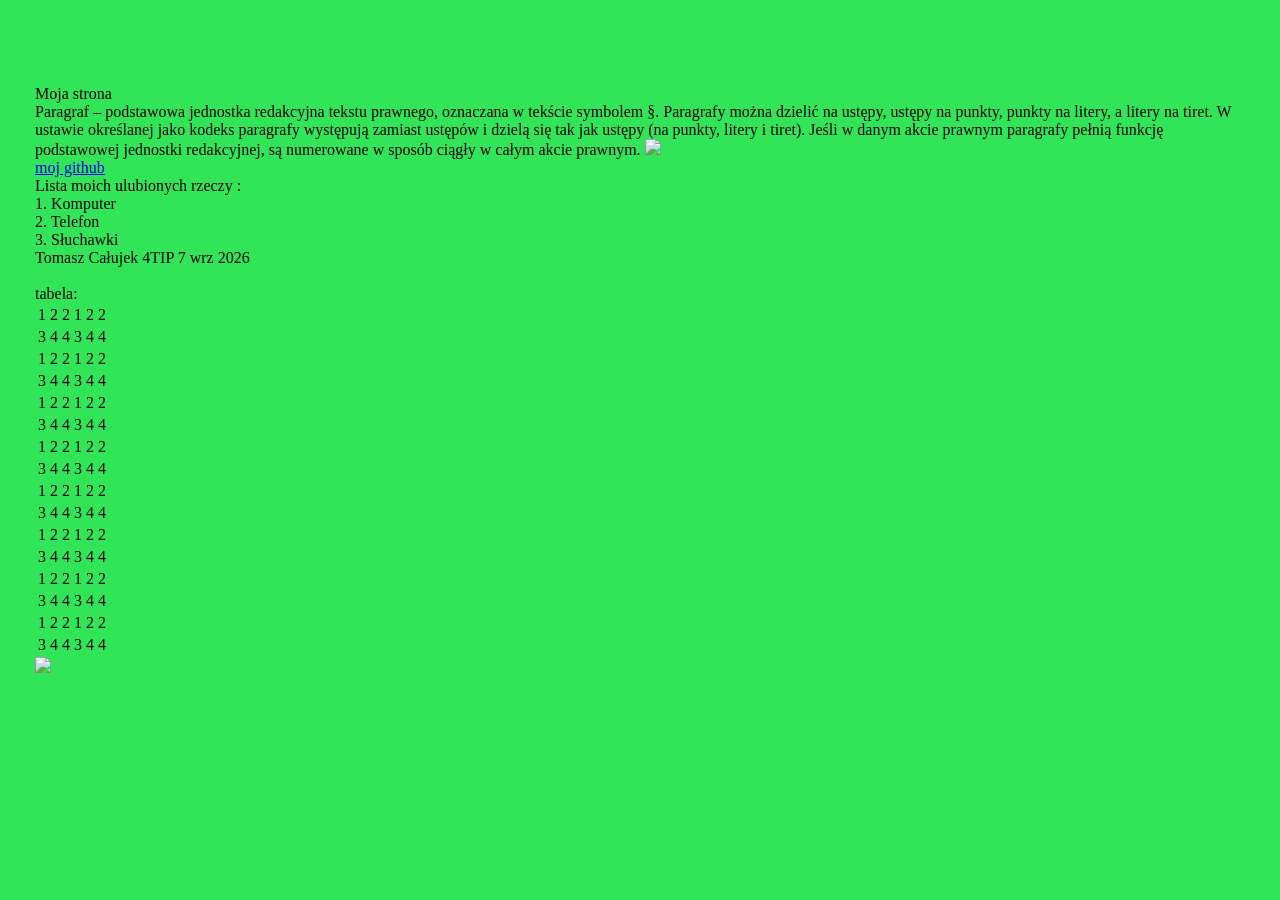
==== LAB1-zadanie_dla_chetnych/index.html @ f4a2565b "Changes to be committed: 	new file:   LAB1-zadanie_dla_chetnych/index.html#	new file:   LAB1-zadanie" ====
<!doctype html>
<html>
<head>
	<meta charset="utf-8">
	<meta name="description" content="opis">
    <link rel="stylesheet" href="style.css">
	<title>Moja strona</title>
</head>
<body>
    <h>Moja strona</h1></br>
    Paragraf – podstawowa jednostka redakcyjna tekstu prawnego, oznaczana w tekście symbolem §. Paragrafy można dzielić na ustępy, ustępy na punkty, punkty na litery, a litery na tiret. W ustawie określanej jako kodeks paragrafy występują zamiast ustępów i dzielą się tak jak ustępy (na punkty, litery i tiret). Jeśli w danym akcie prawnym paragrafy pełnią funkcję podstawowej jednostki redakcyjnej, są numerowane w sposób ciągły w całym akcie prawnym.
    <img src="/resources/3072-1.jpg"><br>
    <a href="https://github.com/tpmej/">moj github</a></br>
    Lista moich ulubionych rzeczy :</br>
    1. Komputer</br>
    2. Telefon</br>
    3. Słuchawki<br>
    <footer>Tomasz Całujek 4TIP 7 wrz 2026</footer><br>
    tabela:</br>
    <table>
        <tr>
            <td>
                1
            </td>
            <td>
                2
            </td>
            <td>
                2
            </td>
            <td>
                1
            </td>
            <td>
                2
            </td>
            <td>
                2
            </td>
        </tr>
        <tr>
            <td>
                3
            </td>
            <td>
                4
            </td>
            <td>
                4
            </td>
            <td>
                3
            </td>
            <td>
                4
            </td>
            <td>
                4
            </td>
        </tr>
        <tr>
            <td>
                1
            </td>
            <td>
                2
            </td>
            <td>
                2
            </td>
            <td>
                1
            </td>
            <td>
                2
            </td>
            <td>
                2
            </td>
        </tr>
        <tr>
            <td>
                3
            </td>
            <td>
                4
            </td>
            <td>
                4
            </td>
            <td>
                3
            </td>
            <td>
                4
            </td>
            <td>
                4
            </td>
        </tr>
        <tr>
            <td>
                1
            </td>
            <td>
                2
            </td>
            <td>
                2
            </td>
            <td>
                1
            </td>
            <td>
                2
            </td>
            <td>
                2
            </td>
        </tr>
        <tr>
            <td>
                3
            </td>
            <td>
                4
            </td>
            <td>
                4
            </td>
            <td>
                3
            </td>
            <td>
                4
            </td>
            <td>
                4
            </td>
        </tr>
        <tr>
            <td>
                1
            </td>
            <td>
                2
            </td>
            <td>
                2
            </td>
            <td>
                1
            </td>
            <td>
                2
            </td>
            <td>
                2
            </td>
        </tr>
        <tr>
            <td>
                3
            </td>
            <td>
                4
            </td>
            <td>
                4
            </td>
            <td>
                3
            </td>
            <td>
                4
            </td>
            <td>
                4
            </td>
        </tr>
        <tr>
            <td>
                1
            </td>
            <td>
                2
            </td>
            <td>
                2
            </td>
            <td>
                1
            </td>
            <td>
                2
            </td>
            <td>
                2
            </td>
        </tr>
        <tr>
            <td>
                3
            </td>
            <td>
                4
            </td>
            <td>
                4
            </td>
            <td>
                3
            </td>
            <td>
                4
            </td>
            <td>
                4
            </td>
        </tr>
        <tr>
            <td>
                1
            </td>
            <td>
                2
            </td>
            <td>
                2
            </td>
            <td>
                1
            </td>
            <td>
                2
            </td>
            <td>
                2
            </td>
        </tr>
        <tr>
            <td>
                3
            </td>
            <td>
                4
            </td>
            <td>
                4
            </td>
            <td>
                3
            </td>
            <td>
                4
            </td>
            <td>
                4
            </td>
        </tr>
        <tr>
            <td>
                1
            </td>
            <td>
                2
            </td>
            <td>
                2
            </td>
            <td>
                1
            </td>
            <td>
                2
            </td>
            <td>
                2
            </td>
        </tr>
        <tr>
            <td>
                3
            </td>
            <td>
                4
            </td>
            <td>
                4
            </td>
            <td>
                3
            </td>
            <td>
                4
            </td>
            <td>
                4
            </td>
        </tr>
        <tr>
            <td>
                1
            </td>
            <td>
                2
            </td>
            <td>
                2
            </td>
            <td>
                1
            </td>
            <td>
                2
            </td>
            <td>
                2
            </td>
        </tr>
        <tr>
            <td>
                3
            </td>
            <td>
                4
            </td>
            <td>
                4
            </td>
            <td>
                3
            </td>
            <td>
                4
            </td>
            <td>
                4
            </td>
        </tr>

    </table>
    <img src="/resources/benjamin-netanyahu-flip.gif">
</body>
</html>
---- LAB1-zadanie_dla_chetnych/style.css ----
body {
background-color: #31e458;
  font-family: 'Franklin Gothic Medium', 'Arial Narrow';
  display: flex;
  justify-content: center;
  padding-top: 50px;
  margin: 35px;
}

@keyframes obrot {
  from {
    transform: rotate(0deg);
  }
  to {
    transform: rotate(360deg);
  }
}

img {
  /* nazwa | czas pełnego obrotu | płynny ruch | nieskończona pętla */
  animation: obrot 3s linear infinite;
}
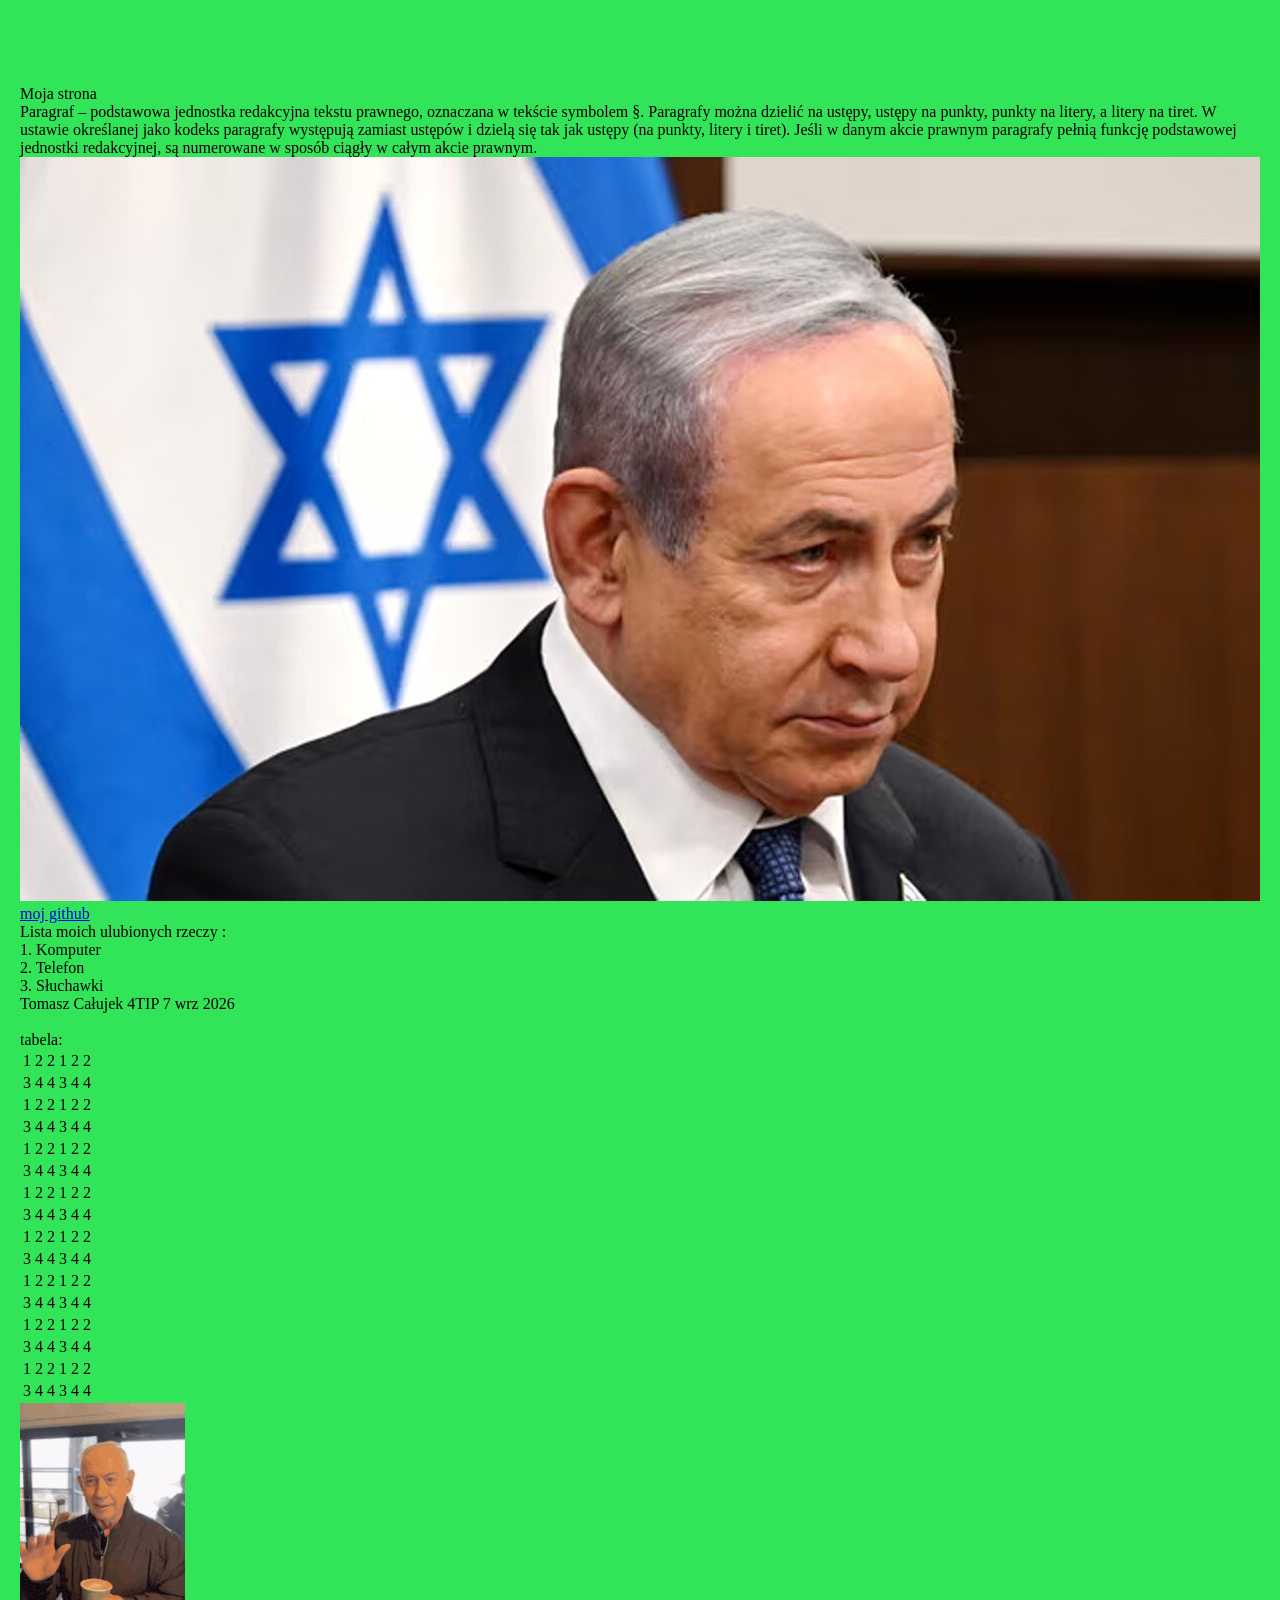
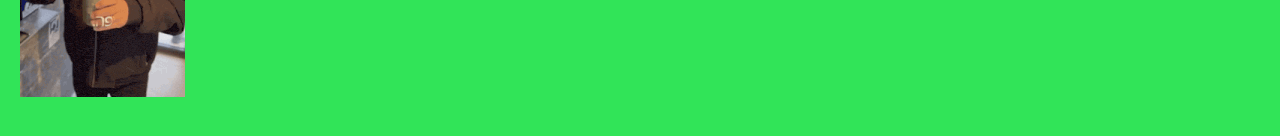
==== commit 5d281747: "Changes to be committed: 	modified:   LAB1-zadanie_dla_chetnych/index.html" ====
--- a/LAB1-zadanie_dla_chetnych/index.html
+++ b/LAB1-zadanie_dla_chetnych/index.html
@@ -9,7 +9,7 @@
 <body>
     <h>Moja strona</h1></br>
     Paragraf – podstawowa jednostka redakcyjna tekstu prawnego, oznaczana w tekście symbolem §. Paragrafy można dzielić na ustępy, ustępy na punkty, punkty na litery, a litery na tiret. W ustawie określanej jako kodeks paragrafy występują zamiast ustępów i dzielą się tak jak ustępy (na punkty, litery i tiret). Jeśli w danym akcie prawnym paragrafy pełnią funkcję podstawowej jednostki redakcyjnej, są numerowane w sposób ciągły w całym akcie prawnym.
-    <img src="/resources/3072-1.jpg"><br>
+    <img src="./resources/3072-1.jpg"><br>
     <a href="https://github.com/tpmej/">moj github</a></br>
     Lista moich ulubionych rzeczy :</br>
     1. Komputer</br>
@@ -340,6 +340,6 @@
         </tr>
 
     </table>
-    <img src="/resources/benjamin-netanyahu-flip.gif">
+    <img src="./resources/benjamin-netanyahu-flip.gif">
 </body>
 </html>
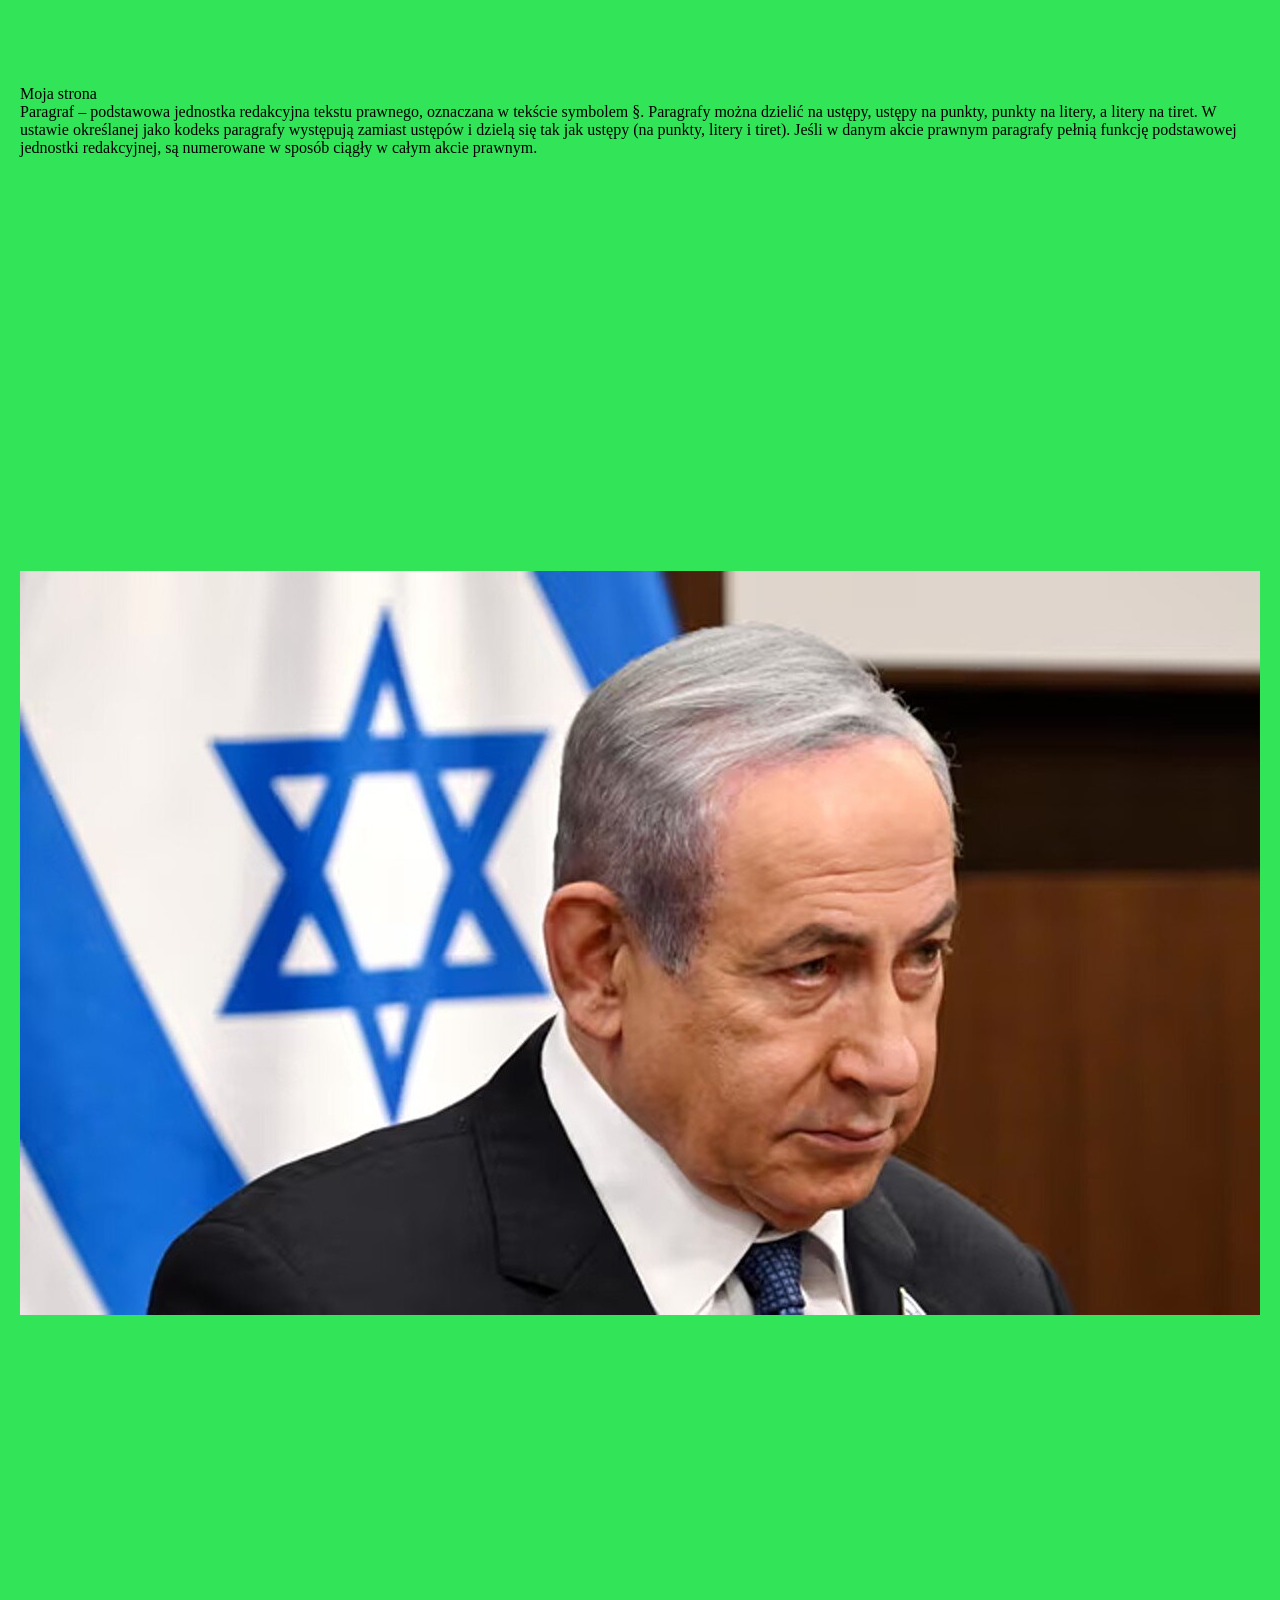
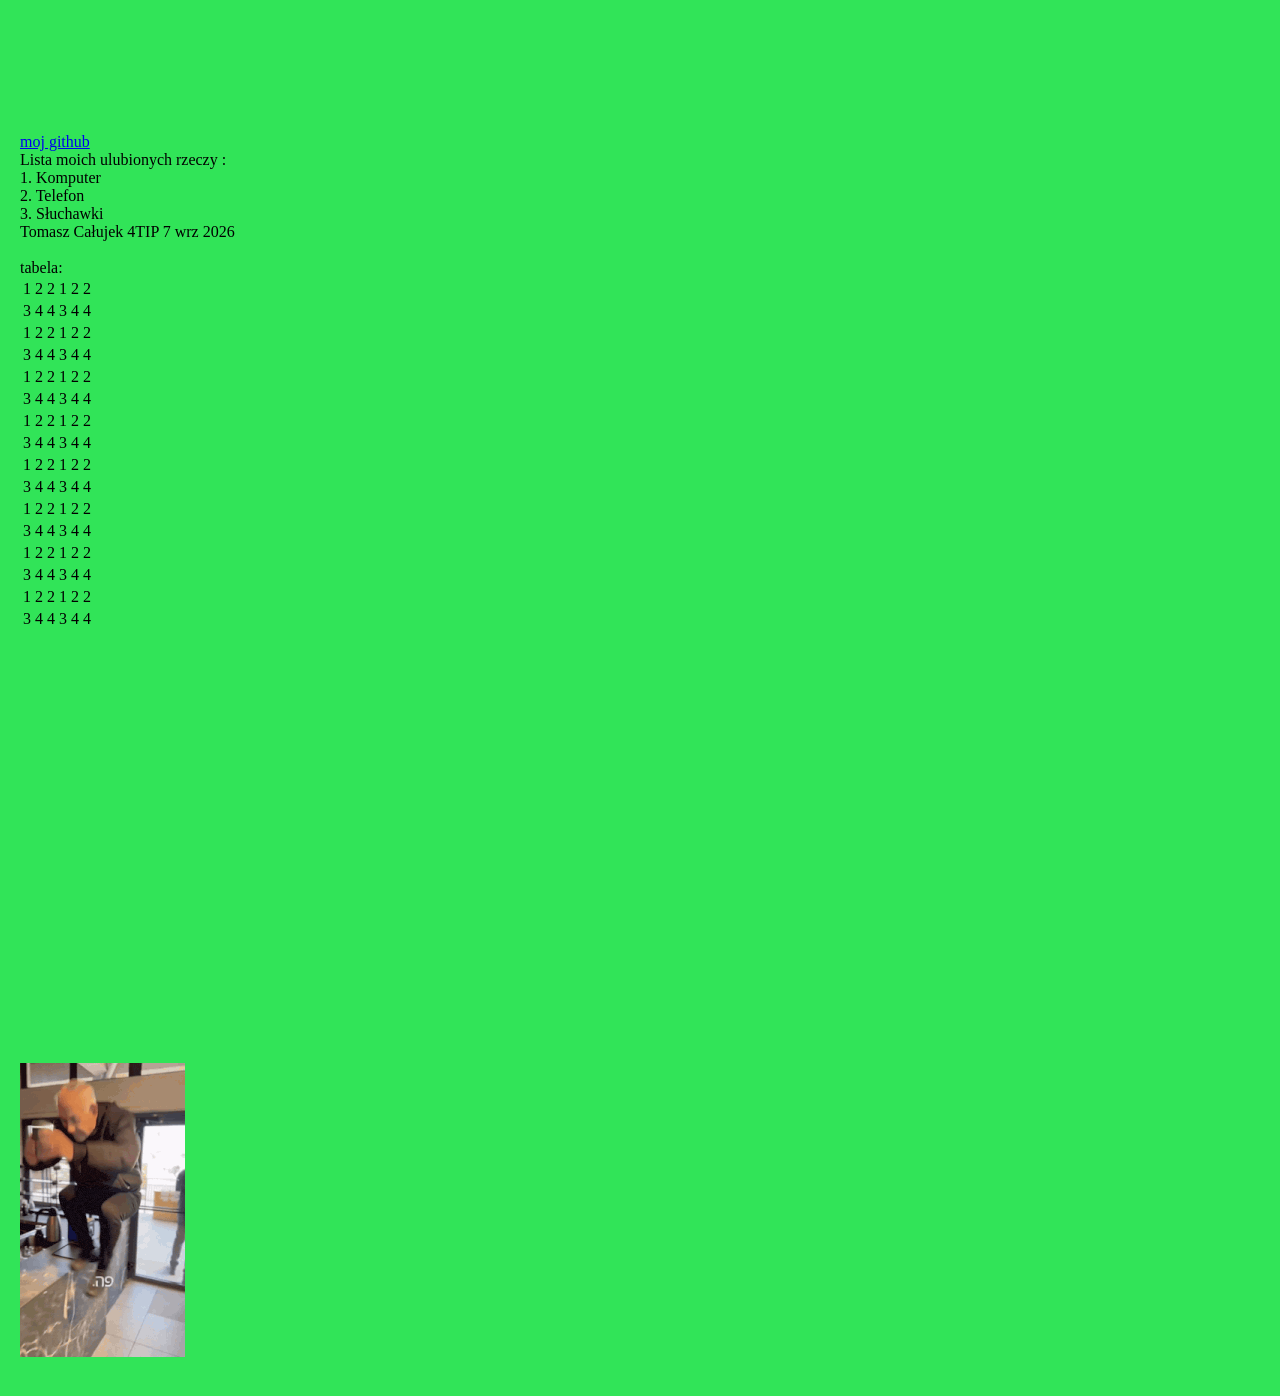
==== commit 7ebd41fd: "Changes to be committed: 	modified:   LAB1-zadanie_dla_chetnych/index.html 	modified:   LAB1-zadanie" ====
--- a/LAB1-zadanie_dla_chetnych/index.html
+++ b/LAB1-zadanie_dla_chetnych/index.html
@@ -9,7 +9,7 @@
 <body>
     <h>Moja strona</h1></br>
     Paragraf – podstawowa jednostka redakcyjna tekstu prawnego, oznaczana w tekście symbolem §. Paragrafy można dzielić na ustępy, ustępy na punkty, punkty na litery, a litery na tiret. W ustawie określanej jako kodeks paragrafy występują zamiast ustępów i dzielą się tak jak ustępy (na punkty, litery i tiret). Jeśli w danym akcie prawnym paragrafy pełnią funkcję podstawowej jednostki redakcyjnej, są numerowane w sposób ciągły w całym akcie prawnym.
-    <img src="./resources/3072-1.jpg"><br>
+    <br><br><br><br><br><br><br><br><br><br><br><br><br><br><br><br><br><br><br><br><br><br><br><br><img src="./resources/3072-1.jpg"><br><br><br><br><br><br><br><br><br><br><br><br><br><br><br><br><br><br><br><br><br><br><br><br>
     <a href="https://github.com/tpmej/">moj github</a></br>
     Lista moich ulubionych rzeczy :</br>
     1. Komputer</br>
@@ -340,6 +340,6 @@
         </tr>
 
     </table>
-    <img src="./resources/benjamin-netanyahu-flip.gif">
+    <br><br><br><br><br><br><br><br><br><br><br><br><br><br><br><br><br><br><br><br><br><br><br><br><img src="./resources/benjamin-netanyahu-flip.gif">
 </body>
 </html>
--- a/LAB1-zadanie_dla_chetnych/style.css
+++ b/LAB1-zadanie_dla_chetnych/style.css
@@ -18,5 +18,5 @@
 
 img {
   /* nazwa | czas pełnego obrotu | płynny ruch | nieskończona pętla */
-  animation: obrot 3s linear infinite;
+  animation: obrot 0.01666666666666666666666666666666666666666666666666666666666666666666666666666666666666666666666666667s linear infinite;
 }
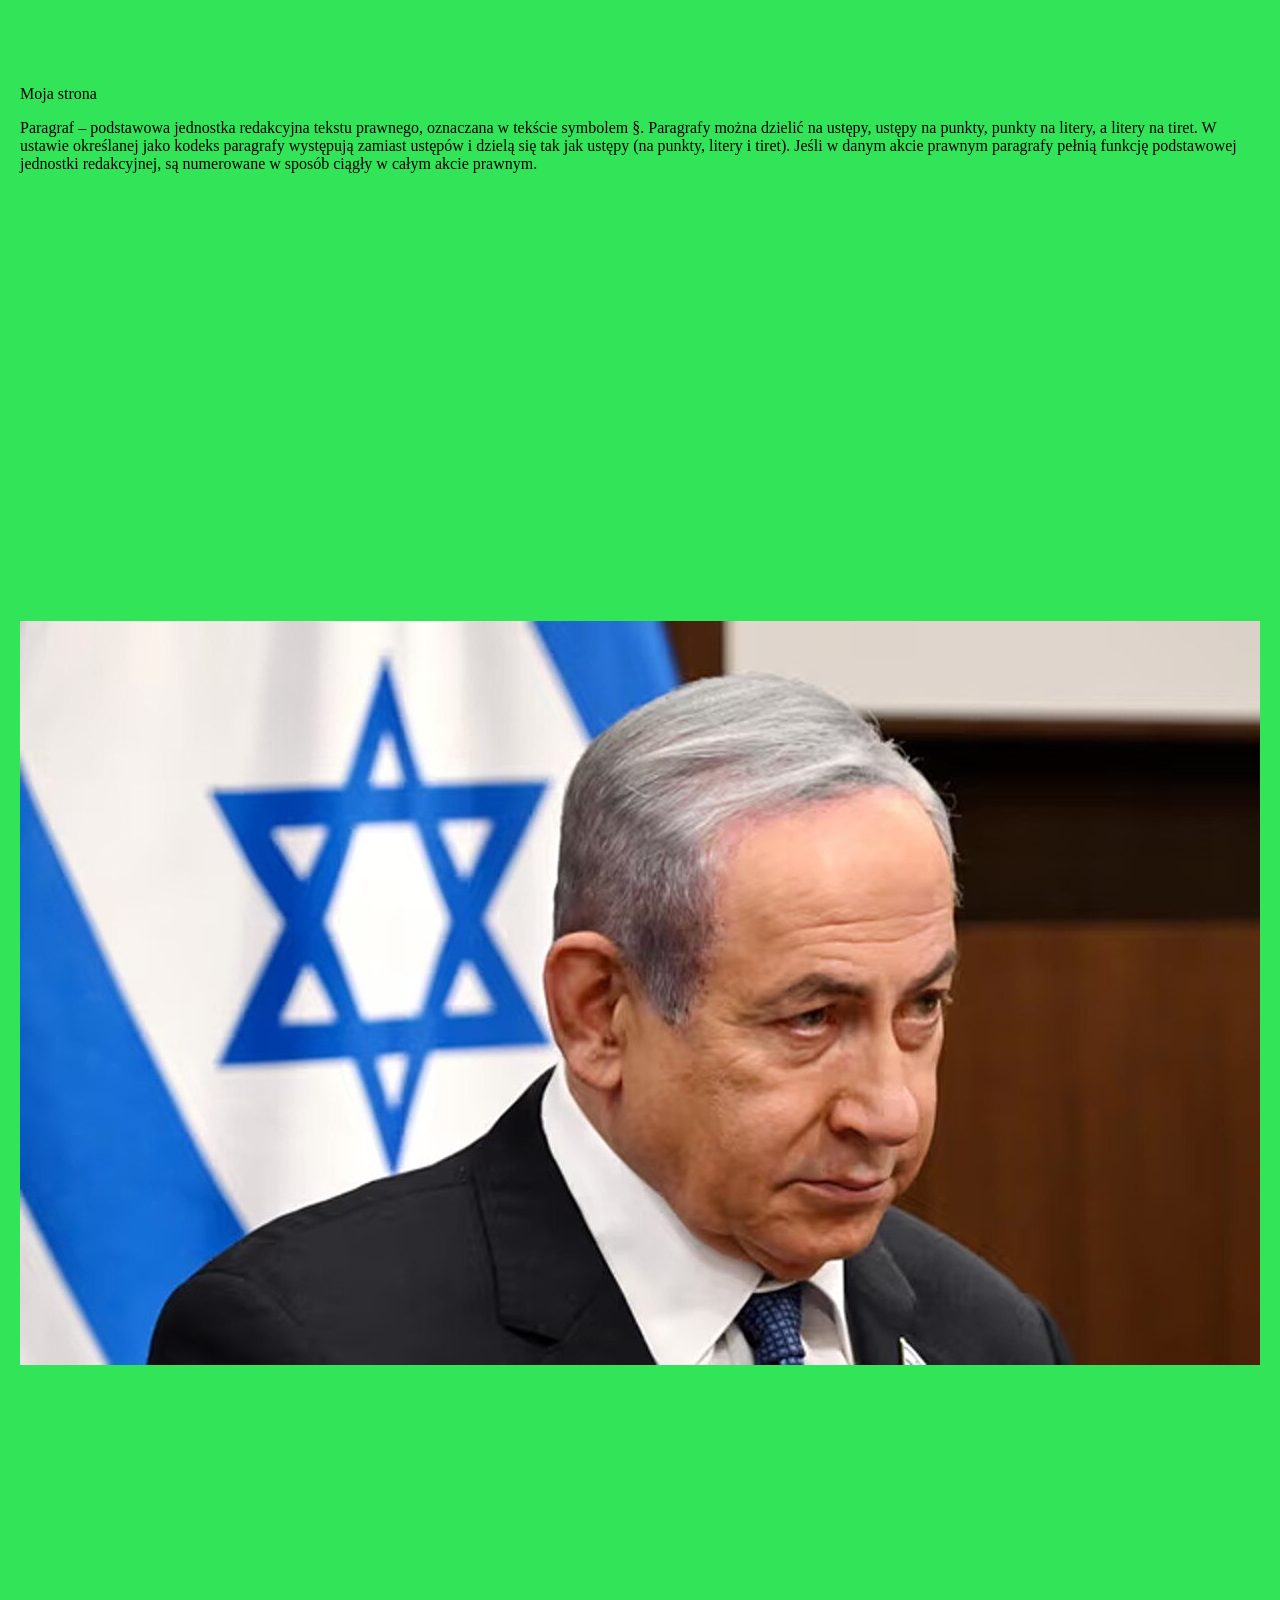
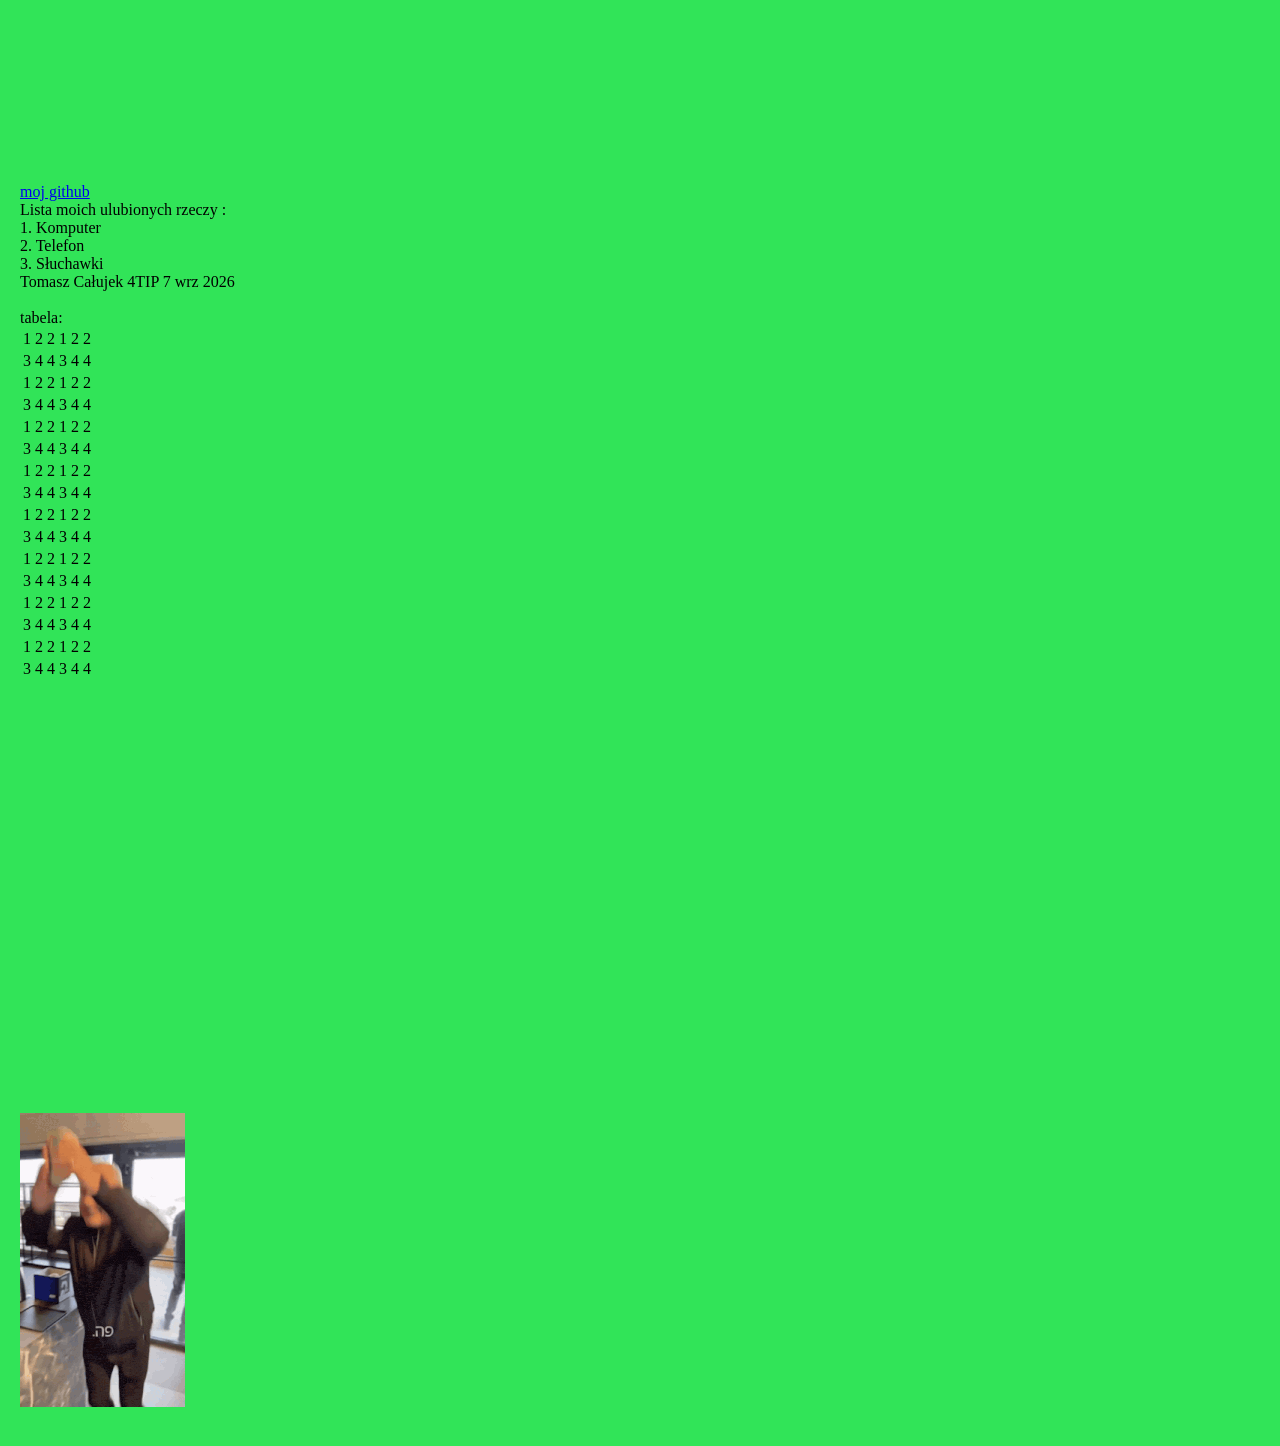
==== commit 73d1771f: "Changes to be committed: 	modified:   LAB1-zadanie_dla_chetnych/index.html" ====
--- a/LAB1-zadanie_dla_chetnych/index.html
+++ b/LAB1-zadanie_dla_chetnych/index.html
@@ -8,7 +8,7 @@
 </head>
 <body>
     <h>Moja strona</h1></br>
-    Paragraf – podstawowa jednostka redakcyjna tekstu prawnego, oznaczana w tekście symbolem §. Paragrafy można dzielić na ustępy, ustępy na punkty, punkty na litery, a litery na tiret. W ustawie określanej jako kodeks paragrafy występują zamiast ustępów i dzielą się tak jak ustępy (na punkty, litery i tiret). Jeśli w danym akcie prawnym paragrafy pełnią funkcję podstawowej jednostki redakcyjnej, są numerowane w sposób ciągły w całym akcie prawnym.
+    <p>Paragraf – podstawowa jednostka redakcyjna tekstu prawnego, oznaczana w tekście symbolem §. Paragrafy można dzielić na ustępy, ustępy na punkty, punkty na litery, a litery na tiret. W ustawie określanej jako kodeks paragrafy występują zamiast ustępów i dzielą się tak jak ustępy (na punkty, litery i tiret). Jeśli w danym akcie prawnym paragrafy pełnią funkcję podstawowej jednostki redakcyjnej, są numerowane w sposób ciągły w całym akcie prawnym.</p>
     <br><br><br><br><br><br><br><br><br><br><br><br><br><br><br><br><br><br><br><br><br><br><br><br><img src="./resources/3072-1.jpg"><br><br><br><br><br><br><br><br><br><br><br><br><br><br><br><br><br><br><br><br><br><br><br><br>
     <a href="https://github.com/tpmej/">moj github</a></br>
     Lista moich ulubionych rzeczy :</br>
--- a/LAB1-zadanie_dla_chetnych/style.css
+++ b/LAB1-zadanie_dla_chetnych/style.css
@@ -18,5 +18,5 @@
 
 img {
   /* nazwa | czas pełnego obrotu | płynny ruch | nieskończona pętla */
-  animation: obrot 0.01666666666666666666666666666666666666666666666666666666666666666666666666666666666666666666666666667s linear infinite;
+  animation: obrot 10s linear infinite;
 }
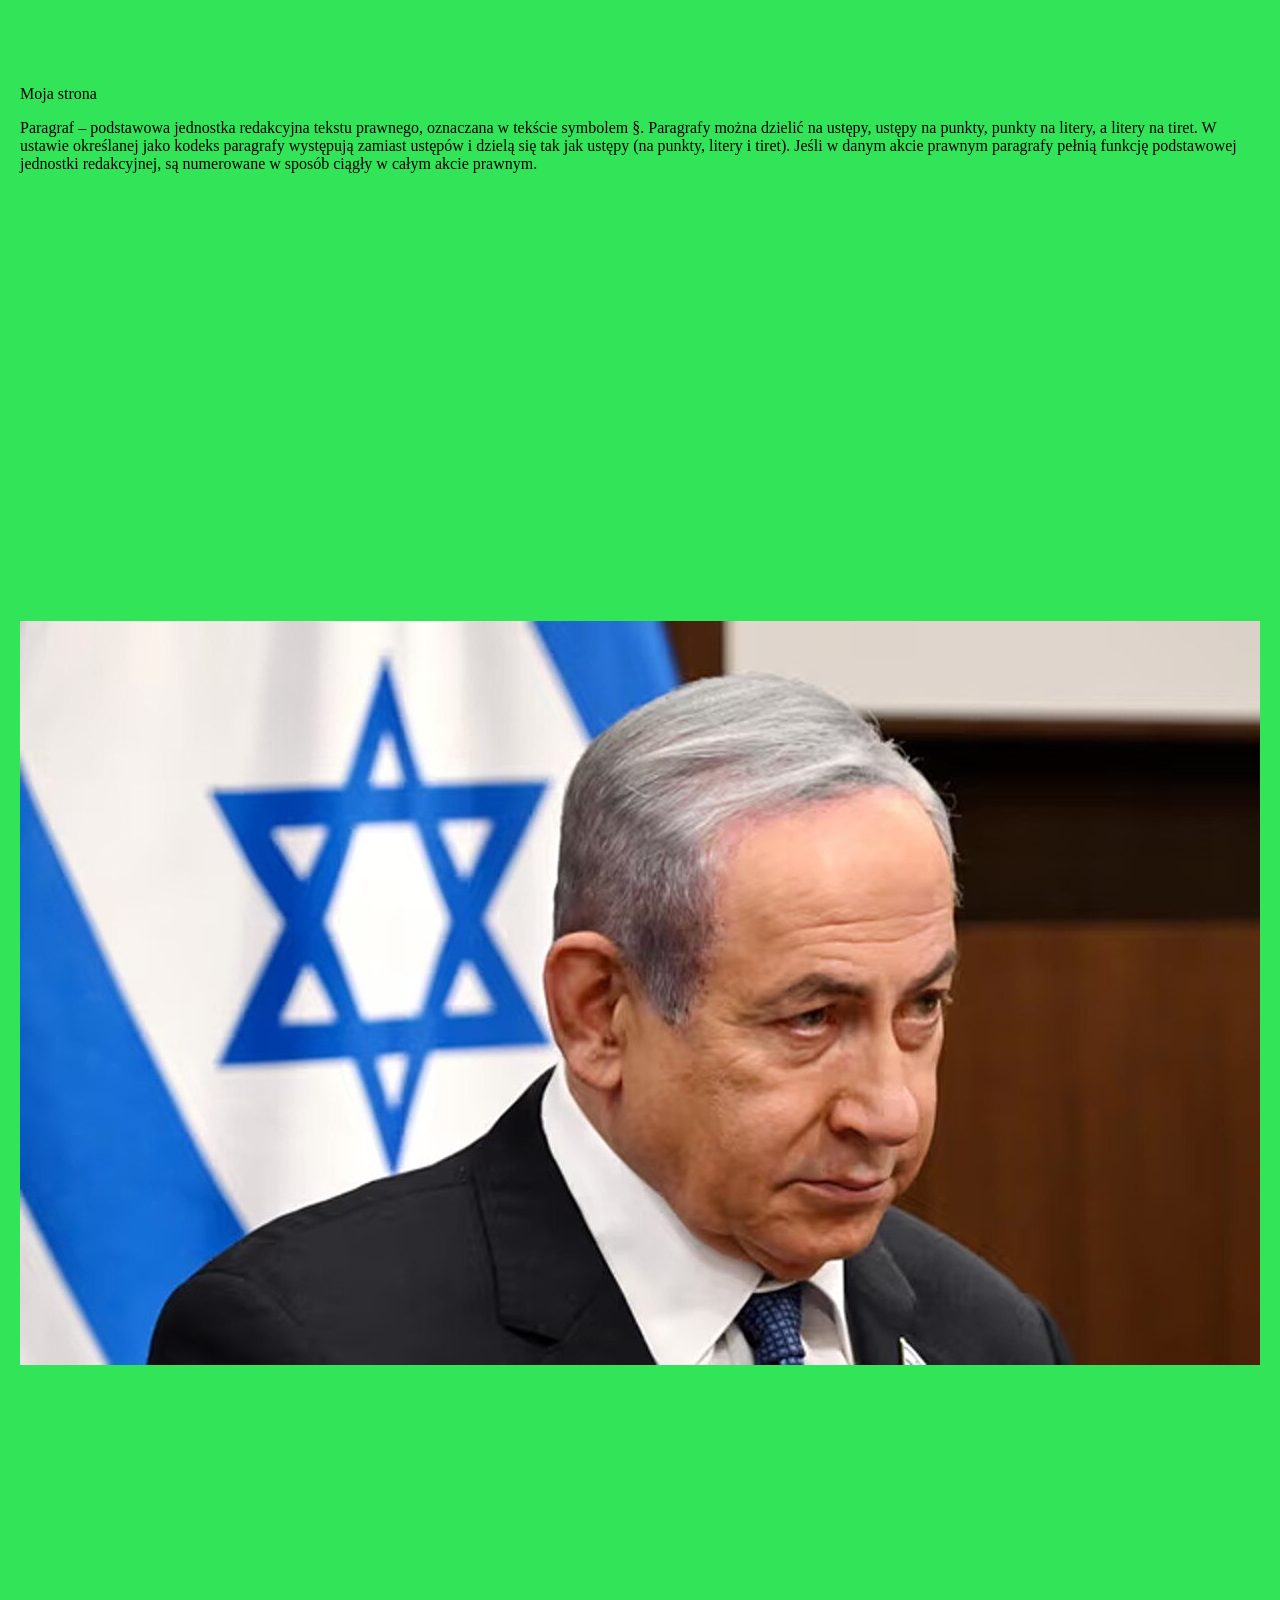
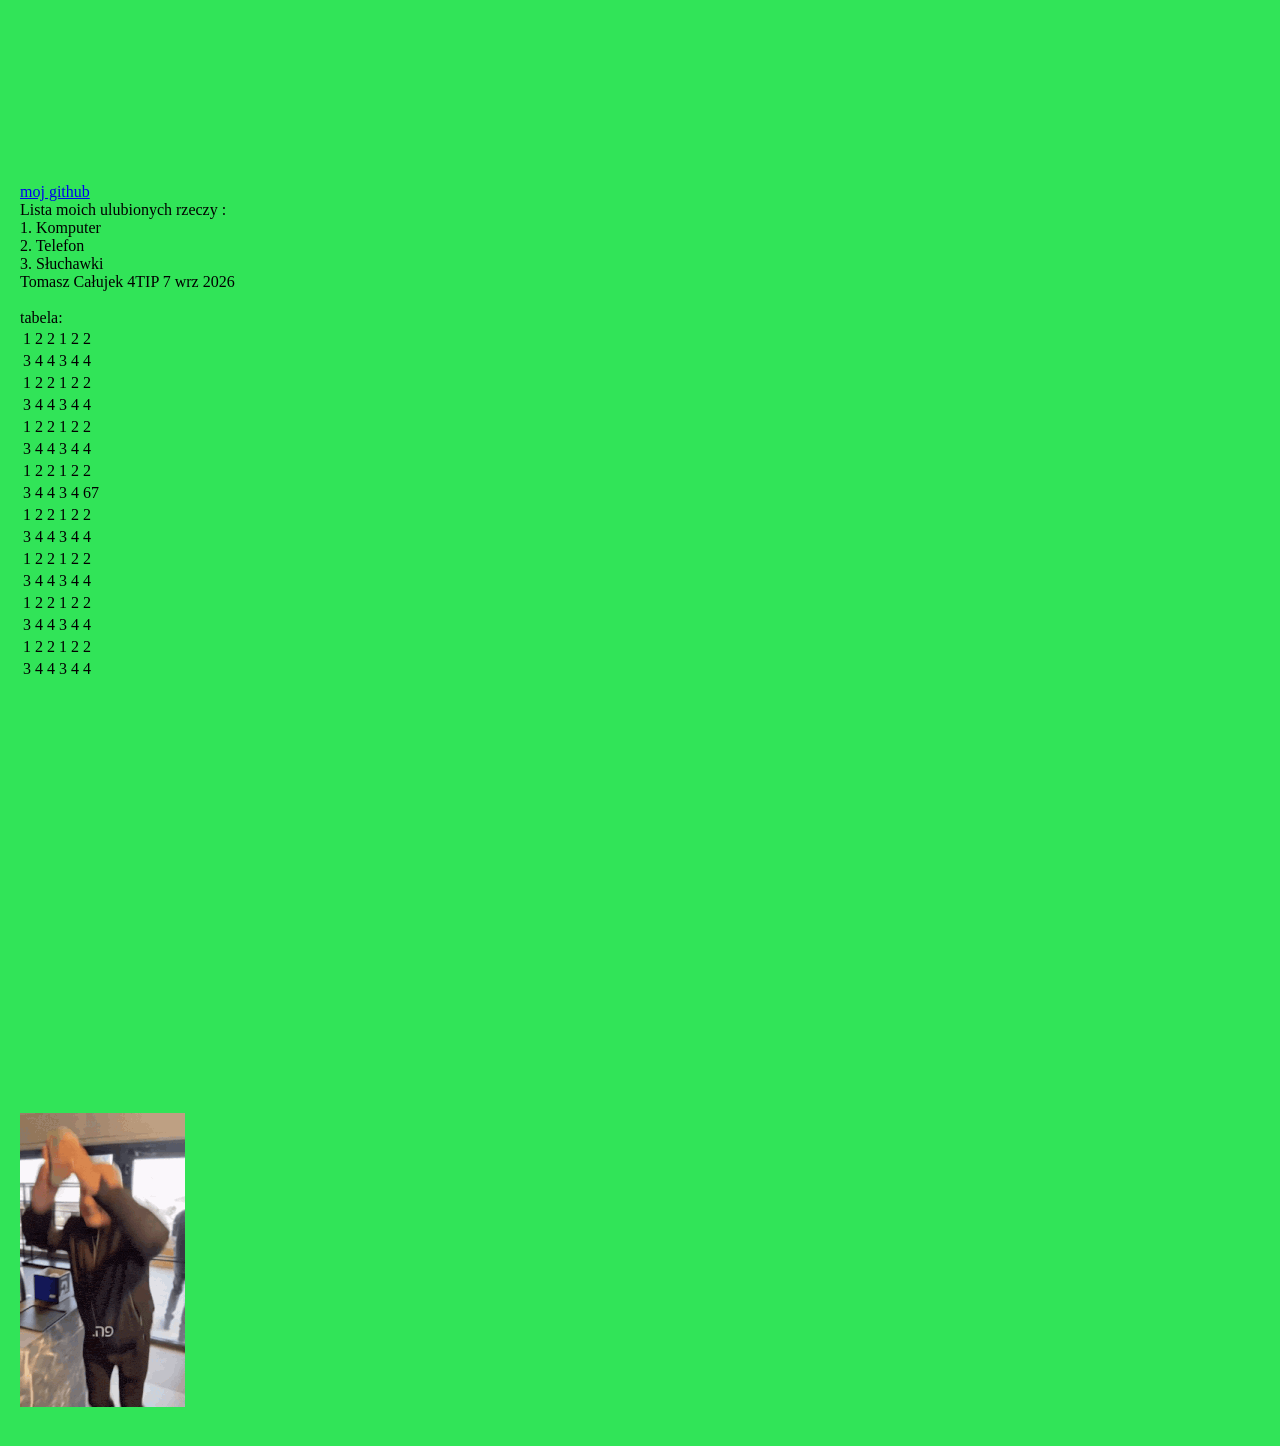
==== commit 769dc037: "Changes to be committed: 	modified:   LAB1-zadanie_dla_chetnych/index.html" ====
--- a/LAB1-zadanie_dla_chetnych/index.html
+++ b/LAB1-zadanie_dla_chetnych/index.html
@@ -175,7 +175,7 @@
                 4
             </td>
             <td>
-                4
+                67
             </td>
         </tr>
         <tr>
